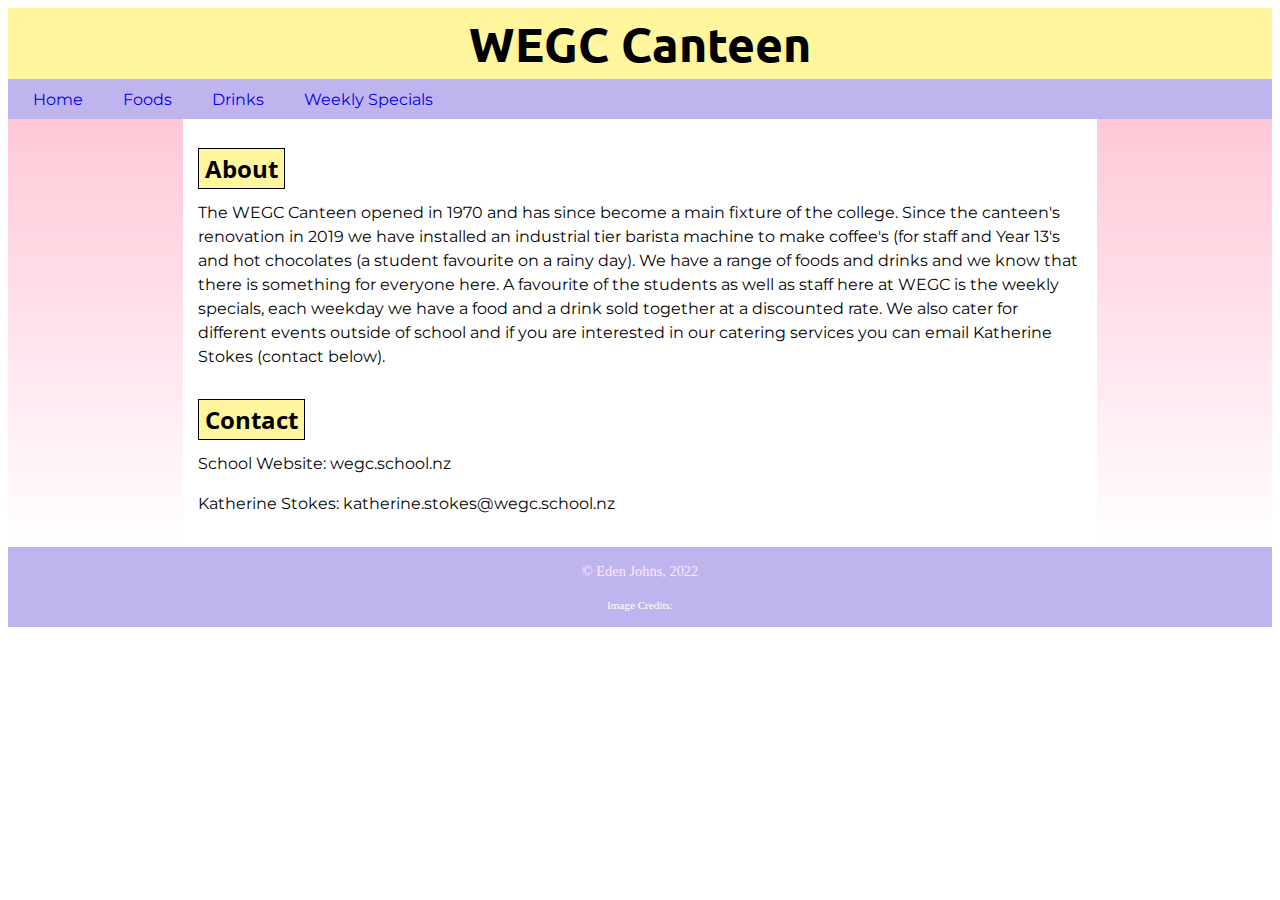
==== edenjohns_NCEA/index.html @ 52660779 "added a sort by drop down menu and added info to the home page" ====
<!doctype html>  
<html lang="en" dir="ltr">  
	<head>  
		<meta charset="UTF-8">   
		<title>Home</title> 
		<meta name="description" content="Index" />  
		<meta name="author" content="Eden Johns" />
		<meta name="robots" content= "noindex, nofollow" /> 
		<link rel="stylesheet" type="text/css" href="styles.css"> 
		<link rel="preconnect" href="https://fonts.gstatic.com">
<link href="https://fonts.googleapis.com/css2?family=Montserrat&family=Open+Sans&family=Ubuntu:wght@700&display=swap" rel="stylesheet">
	</head>
	
	<header>
				<h1>WEGC Canteen</h1>
			</header>
			
	<nav>
				<ul>
					<li><a href="index.html" style="text-decoration: none">Home</a></li>
					<li><a href="foods.php" style="text-decoration: none">Foods</a></li>
					<li><a href="drinks.php" style="text-decoration: none">Drinks</a></li>
					<li><a href="specials.php" style="text-decoration: none">Weekly Specials</a></li>
				</ul>
			</nav>		
	<body>
		<div id="container">
			
			

		<article>
			<br>
			<h2><span>About</span></h2>
			<br>
				<p>
				The WEGC Canteen opened in 1970 and has since become a main fixture of the college. Since the canteen's renovation in 2019 we have installed an industrial tier barista machine to make coffee's (for staff and 				Year 13's and hot chocolates (a student favourite on a rainy day). We have a range of foods and drinks and we know that there is something for everyone here. 
				A favourite of the students as well as staff here at WEGC is the weekly specials, each weekday we have a food and a drink sold together at a discounted rate. We also cater for different events outside of 				school and if you are interested in our catering services you can email Katherine Stokes (contact below).
					
			</p>						
	<br>
		
			<h2>Contact</h2>
					
						<!--This is not meant ot link to the actual school website. It is just an example for show-->
			<p>School Website: wegc.school.nz</p>
			<p>Katherine Stokes: katherine.stokes@wegc.school.nz</p>
				
			
		</article>
		</div>
	</body>
	<footer>
			<p>&copy; Eden Johns, 2022 </p>
			<p id="smalltext"> Image Credits: </p>
	</footer>
</html>
---- edenjohns_NCEA/styles.css ----
header,
nav,
article,
footer {
	display: block;
}

margin-left: auto;
margin-right: auto;

body {
	background-color: #ffffff; 
	font-size: 16px;
	margin: 0;
} 

#container {
	width: 100%;
	margin: auto;  
	height: 100%;
	background-image: linear-gradient(180deg, #FFC8D7, white); 
  margin-left: auto;
margin-right: auto;
}

header {
	padding: 5px 10px;  
	background-color:  #FFF69D;
	text-align: center;
}

h1{
	font-family: 'Montserrat', sans-serif;
	font-family: 'Ubuntu', sans-serif;
	font-size: 3em;
  	display: inline;
}
	
h2{
	color: #000;
	font-family: 'Open Sans', sans-serif;
	font-size: 1.5em;
	background-color: #FFF69D;
	border-style: solid;
	border-width: 1.5px;
	border-color: black;
	display:inline;
	padding: 3px 6px;
}


nav {
	padding: 10px 25px;
	font-size: 1em;
	background-color: #c0b4ee;;
	border-style: solid;
	border-width: 1px 0 0 0;
	border-color: #c0b4ee;;
	overflow: hidden;
 }

nav ul {
	list-style: none;
	margin: 0;
	padding: 0;
	float: left;
}
	
nav ul li {
	list-style: none;
	color: black;
	margin: 0 2.5em 0 0;
	padding: 0;
	float: left;
	font-size: 1.0em;
}

a:visited{
	color: white;
}

a:hover{
	color: #44318D; /*Change to the clour of header background*/
	
}

article{
	padding: 15px;
	background-color: #ffffff;
  	width: 70%;
	overflow: hidden;
  	margin-left: auto;   
  	margin-right: auto;
}

p{
	
	font-family: 'Montserrat', sans-serif;
	font-size: 1em;
	color: #050505;
	line-height: 1.5em;
}

li{
	font-family: 'Montserrat', sans-serif;
	font-size: .8em;
	color: #050505;
	
}

img {
	float: left;	
	border: 6px solid #999A9E;
}

footer {
	background-color: #c0b4ee;
	padding: 0 20px 2px 20px;
    text-align: center;
	overflow: auto;	/**This will make the footer hold all the elements in it**/	
	clear: both;
}
  
footer p{
	color: #ffe6ff;
	font-family: Georgia, serif;
	font-size: 0.9em;
}

#smalltext {
	font-size: 0.7em;
	text-align: center;
	color: #ffffff;
}
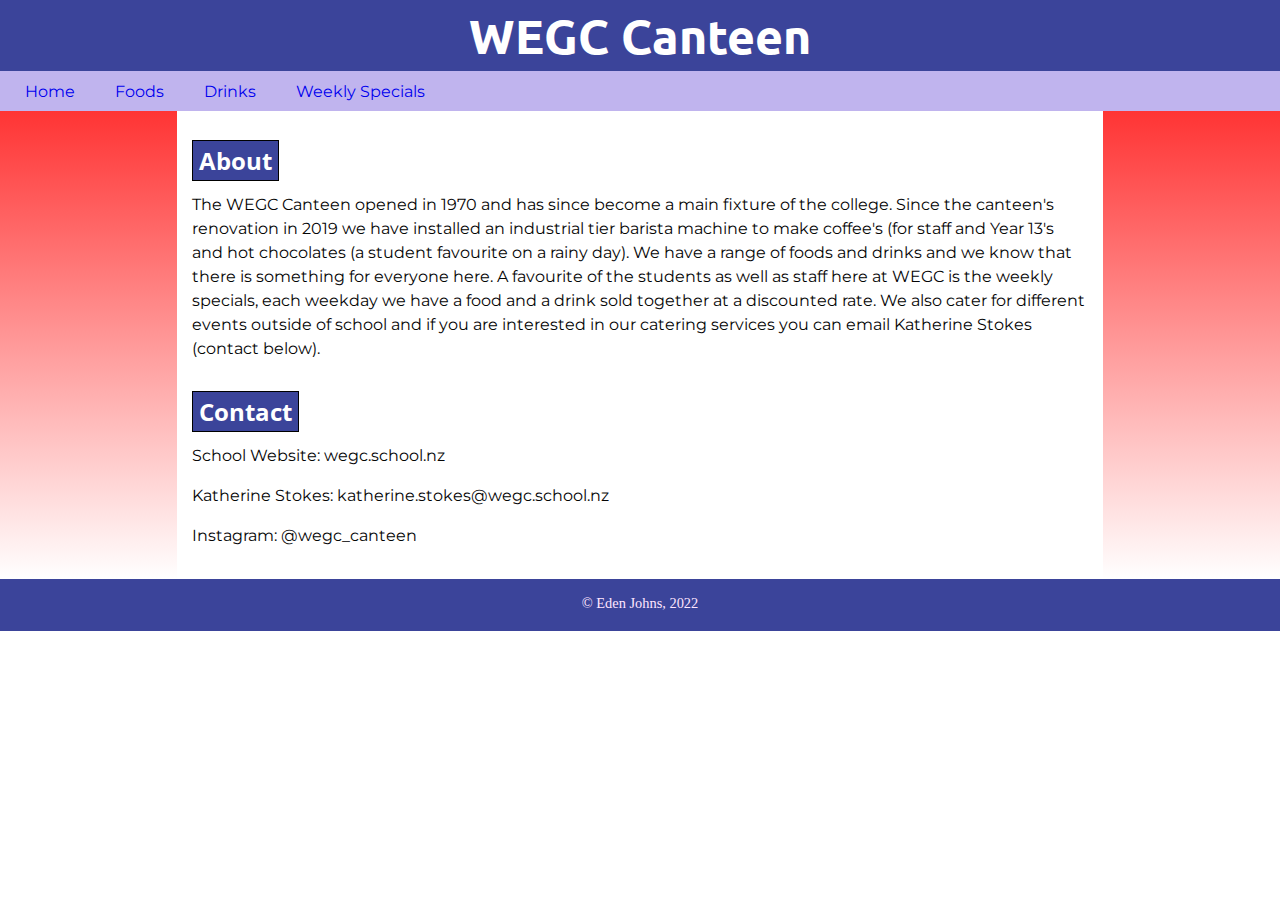
==== commit 80848211: "FINAL VERSION" ====
--- a/edenjohns_NCEA/index.html
+++ b/edenjohns_NCEA/index.html
@@ -3,18 +3,20 @@
 	<head>  
 		<meta charset="UTF-8">   
 		<title>Home</title> 
-		<meta name="description" content="Index" />  
-		<meta name="author" content="Eden Johns" />
-		<meta name="robots" content= "noindex, nofollow" /> 
+		
+		<!--Links for setup-->
+		<meta name="description" content="Index" >  
+		<meta name="author" content="Eden Johns" >
+		<meta name="robots" content= "noindex, nofollow" > 
 		<link rel="stylesheet" type="text/css" href="styles.css"> 
 		<link rel="preconnect" href="https://fonts.gstatic.com">
 <link href="https://fonts.googleapis.com/css2?family=Montserrat&family=Open+Sans&family=Ubuntu:wght@700&display=swap" rel="stylesheet">
 	</head>
-	
+	<body>
 	<header>
 				<h1>WEGC Canteen</h1>
 			</header>
-			
+			<!--Nav bar-->
 	<nav>
 				<ul>
 					<li><a href="index.html" style="text-decoration: none">Home</a></li>
@@ -23,11 +25,12 @@
 					<li><a href="specials.php" style="text-decoration: none">Weekly Specials</a></li>
 				</ul>
 			</nav>		
-	<body>
+	
+		<!--Div to control the display of this section of the website-->
 		<div id="container">
 			
 			
-
+		<!--Article to control the display of this section of the website-->
 		<article>
 			<br>
 			<h2><span>About</span></h2>
@@ -44,13 +47,13 @@
 						<!--This is not meant ot link to the actual school website. It is just an example for show-->
 			<p>School Website: wegc.school.nz</p>
 			<p>Katherine Stokes: katherine.stokes@wegc.school.nz</p>
+			<p> Instagram: @wegc_canteen </p>
 				
-			
 		</article>
 		</div>
-	</body>
+	
 	<footer>
 			<p>&copy; Eden Johns, 2022 </p>
-			<p id="smalltext"> Image Credits: </p>
 	</footer>
+		</body>
 </html>
--- a/edenjohns_NCEA/styles.css
+++ b/edenjohns_NCEA/styles.css
@@ -4,9 +4,6 @@
 footer {
 	display: block;
 }
-
-margin-left: auto;
-margin-right: auto;
 
 body {
 	background-color: #ffffff; 
@@ -18,14 +15,14 @@
 	width: 100%;
 	margin: auto;  
 	height: 100%;
-	background-image: linear-gradient(180deg, #FFC8D7, white); 
+	background-image: linear-gradient(180deg, #FF3434, white); 
   margin-left: auto;
 margin-right: auto;
 }
 
 header {
 	padding: 5px 10px;  
-	background-color:  #FFF69D;
+	background-color:  #3B449A;
 	text-align: center;
 }
 
@@ -33,6 +30,7 @@
 	font-family: 'Montserrat', sans-serif;
 	font-family: 'Ubuntu', sans-serif;
 	font-size: 3em;
+	color: white;
   	display: inline;
 }
 	
@@ -40,7 +38,8 @@
 	color: #000;
 	font-family: 'Open Sans', sans-serif;
 	font-size: 1.5em;
-	background-color: #FFF69D;
+	color: white;
+	background-color: #3B449A;
 	border-style: solid;
 	border-width: 1.5px;
 	border-color: black;
@@ -80,7 +79,7 @@
 }
 
 a:hover{
-	color: #44318D; /*Change to the clour of header background*/
+	color: #3B449A; /*Change to the clour of header background*/
 	
 }
 
@@ -114,7 +113,7 @@
 }
 
 footer {
-	background-color: #c0b4ee;
+	background-color: #3B449A;
 	padding: 0 20px 2px 20px;
     text-align: center;
 	overflow: auto;	/**This will make the footer hold all the elements in it**/	
